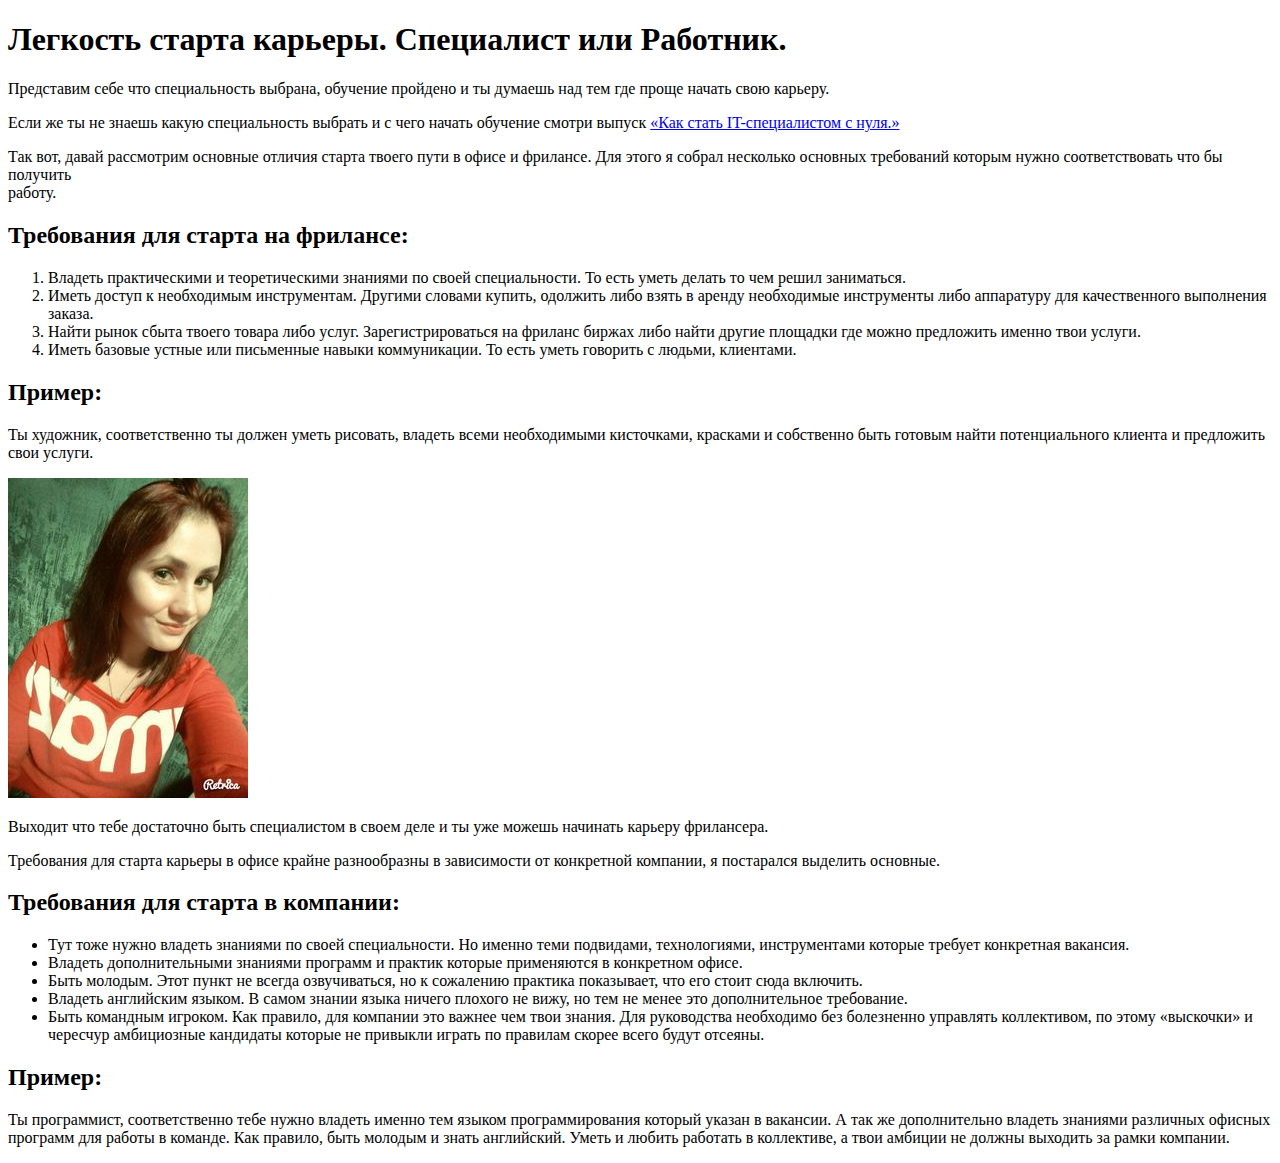
==== index.html @ cec86fad "love" ====
<!DOCTYPE html>
<html lang="en">
<head>
    <meta charset="UTF-8">
    <meta name="viewport" content="width=device-width, initial-scale=1.0">
    <title>Моя практика</title>
</head>
<body>
    <h1>Легкость старта карьеры. Специалист или Работник.</h1>
    <p>
        Представим себе что специальность выбрана, обучение пройдено и ты думаешь над тем где проще начать свою карьеру.
    </p>
<P>
    Если же ты не знаешь какую специальность выбрать и с чего начать обучение смотри выпуск <a href="https://www.youtube.com/watch?v=MFgwNOILQfQ&list=PLM6XATa8CAG4F9nAIYNS5oAiPotxwLFIr&index=6"> «Как стать IT-специалистом с нуля.»</a>
</P>
<P>
    Так вот, давай рассмотрим основные отличия старта твоего пути в офисе и фрилансе. Для этого я собрал несколько основных требований которым нужно соответствовать что бы получить <br> работу.
</P>
<h2>Требования для старта на фрилансе:</h2>
<ol>
    <li>Владеть практическими и теоретическими знаниями по своей специальности. То есть уметь делать то чем решил заниматься.</li>
    <li> Иметь доступ к необходимым инструментам. Другими словами купить, одолжить либо взять в аренду необходимые инструменты либо аппаратуру для качественного выполнения заказа.</li>
    <li>Найти рынок сбыта твоего товара либо услуг. Зарегистрироваться на фриланс биржах либо найти другие площадки где можно предложить именно твои услуги.</i>
    <li>Иметь базовые устные или письменные навыки коммуникации. То есть уметь говорить с людьми, клиентами.</li>
</ol>
<h2>Пример:</h2>
<p>Ты художник, соответственно ты должен уметь рисовать, владеть всеми необходимыми кисточками, красками и собственно быть готовым найти потенциального клиента и предложить свои услуги.</p>
<img src="img/love.jpg" alt="Класс">
<p>
    Выходит что тебе достаточно быть специалистом в своем деле и ты уже можешь начинать карьеру фрилансера.
</p>
<p>
    Требования для старта карьеры в офисе крайне разнообразны в зависимости от конкретной компании, я постарался выделить основные.
</p>
<h2>Требования для старта в компании:</h2>
<ul>
    <li>Тут тоже нужно владеть знаниями по своей специальности. Но именно теми подвидами, технологиями, инструментами которые требует конкретная вакансия.</li>
    <li>Владеть дополнительными знаниями программ и практик которые применяются в конкретном офисе.</li>
    <li>Быть молодым. Этот пункт не всегда озвучиваться, но к сожалению практика показывает, что его стоит сюда включить.</li>
    <li>Владеть английским языком. В самом знании языка ничего плохого не вижу, но тем не менее это дополнительное требование.</li>
    <li>Быть командным игроком. Как правило, для компании это важнее чем твои знания. Для руководства необходимо без болезненно управлять коллективом, по этому «выскочки» и чересчур амбициозные кандидаты которые не привыкли играть по правилам скорее всего будут отсеяны.</li>
</ul>
<h2>Пример:</h2>
<p>Ты программист, соответственно тебе нужно владеть именно тем языком программирования который указан в вакансии. А так же дополнительно владеть знаниями различных офисных программ для работы в команде. Как правило, быть молодым и знать английский.
    Уметь и любить работать в коллективе, а твои амбиции не должны выходить за рамки компании.</p>
</body>
</html>
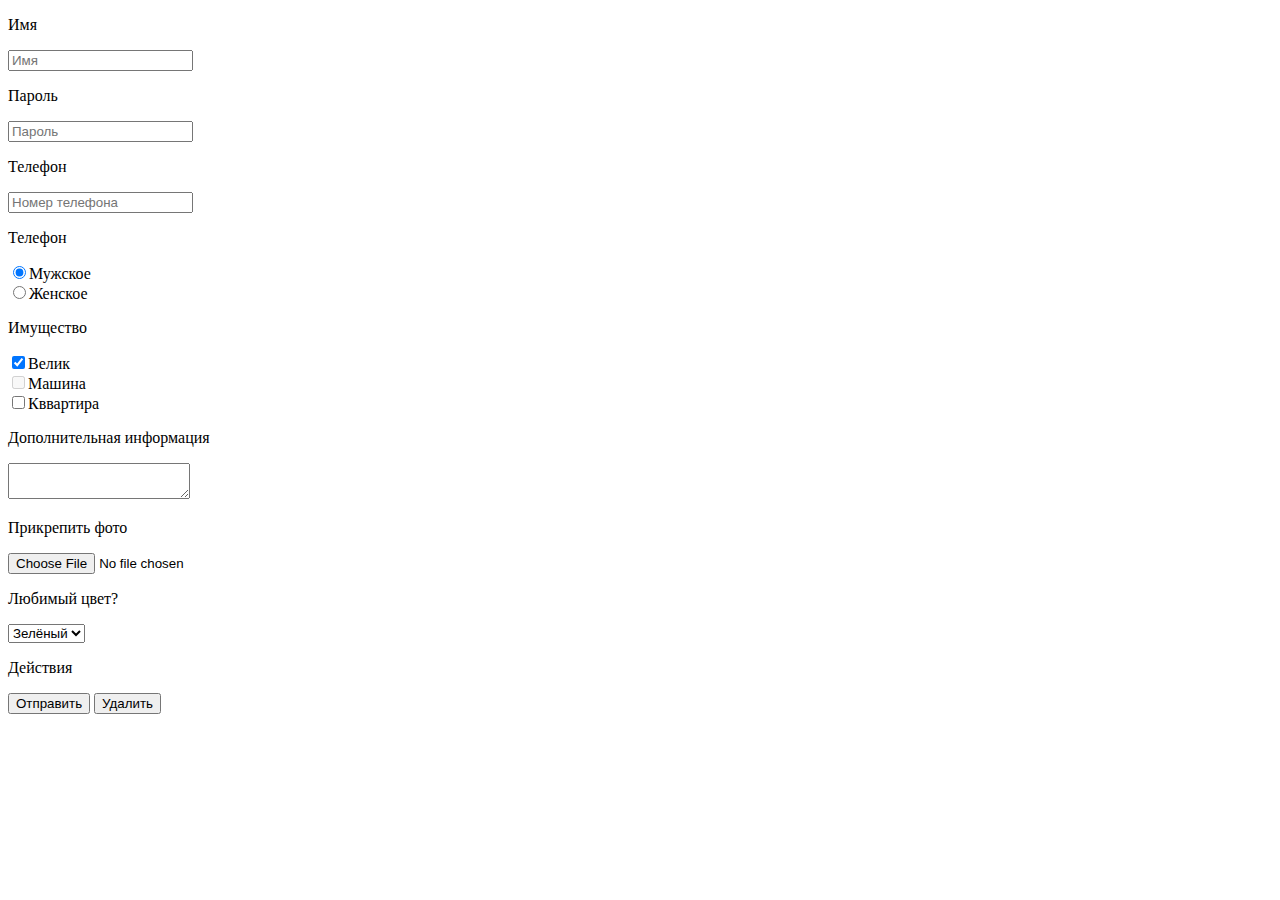
==== commit fcd13722: "Add files via upload" ====
--- a/index.html
+++ b/index.html
@@ -2,46 +2,67 @@
 <html lang="en">
 <head>
     <meta charset="UTF-8">
+    <meta http-equiv="X-UA-Compatible" content="IE=edge">
     <meta name="viewport" content="width=device-width, initial-scale=1.0">
-    <title>Моя практика</title>
+    <title>Document</title>
 </head>
 <body>
-    <h1>Легкость старта карьеры. Специалист или Работник.</h1>
-    <p>
-        Представим себе что специальность выбрана, обучение пройдено и ты думаешь над тем где проще начать свою карьеру.
-    </p>
-<P>
-    Если же ты не знаешь какую специальность выбрать и с чего начать обучение смотри выпуск <a href="https://www.youtube.com/watch?v=MFgwNOILQfQ&list=PLM6XATa8CAG4F9nAIYNS5oAiPotxwLFIr&index=6"> «Как стать IT-специалистом с нуля.»</a>
-</P>
-<P>
-    Так вот, давай рассмотрим основные отличия старта твоего пути в офисе и фрилансе. Для этого я собрал несколько основных требований которым нужно соответствовать что бы получить <br> работу.
-</P>
-<h2>Требования для старта на фрилансе:</h2>
-<ol>
-    <li>Владеть практическими и теоретическими знаниями по своей специальности. То есть уметь делать то чем решил заниматься.</li>
-    <li> Иметь доступ к необходимым инструментам. Другими словами купить, одолжить либо взять в аренду необходимые инструменты либо аппаратуру для качественного выполнения заказа.</li>
-    <li>Найти рынок сбыта твоего товара либо услуг. Зарегистрироваться на фриланс биржах либо найти другие площадки где можно предложить именно твои услуги.</i>
-    <li>Иметь базовые устные или письменные навыки коммуникации. То есть уметь говорить с людьми, клиентами.</li>
-</ol>
-<h2>Пример:</h2>
-<p>Ты художник, соответственно ты должен уметь рисовать, владеть всеми необходимыми кисточками, красками и собственно быть готовым найти потенциального клиента и предложить свои услуги.</p>
-<img src="img/love.jpg" alt="Класс">
-<p>
-    Выходит что тебе достаточно быть специалистом в своем деле и ты уже можешь начинать карьеру фрилансера.
-</p>
-<p>
-    Требования для старта карьеры в офисе крайне разнообразны в зависимости от конкретной компании, я постарался выделить основные.
-</p>
-<h2>Требования для старта в компании:</h2>
-<ul>
-    <li>Тут тоже нужно владеть знаниями по своей специальности. Но именно теми подвидами, технологиями, инструментами которые требует конкретная вакансия.</li>
-    <li>Владеть дополнительными знаниями программ и практик которые применяются в конкретном офисе.</li>
-    <li>Быть молодым. Этот пункт не всегда озвучиваться, но к сожалению практика показывает, что его стоит сюда включить.</li>
-    <li>Владеть английским языком. В самом знании языка ничего плохого не вижу, но тем не менее это дополнительное требование.</li>
-    <li>Быть командным игроком. Как правило, для компании это важнее чем твои знания. Для руководства необходимо без болезненно управлять коллективом, по этому «выскочки» и чересчур амбициозные кандидаты которые не привыкли играть по правилам скорее всего будут отсеяны.</li>
-</ul>
-<h2>Пример:</h2>
-<p>Ты программист, соответственно тебе нужно владеть именно тем языком программирования который указан в вакансии. А так же дополнительно владеть знаниями различных офисных программ для работы в команде. Как правило, быть молодым и знать английский.
-    Уметь и любить работать в коллективе, а твои амбиции не должны выходить за рамки компании.</p>
+    <form action="#" method="GET">
+        <div>
+            <p>Имя</p>
+            <input placeholder="Имя" type="text" name="username" tabindex="1"/>
+        </div>
+        <div>
+            <p>Пароль</p>
+            <input placeholder="Пароль" type="password" name="userpass" tabindex="2"/>
+        </div>
+        <div>
+            <p>Телефон</p>
+            <input placeholder="Номер телефона" type="tel" name="userphon" tabindex="3"/>
+        </div>
+        <div>
+            <p>Телефон</p>
+            <div>
+                <input tabindex="4" checked type="radio" name="gender" value="male"/>Мужское
+            </div>
+            <div>
+                <input tabindex="4" type="radio" name="gender" value="femele"/>Женское
+            </div>
+        </div>
+            <div>
+                <p>Имущество</p>
+                <div>
+                    <input tabindex="5" checked type="checkbox" name="bike" value="yes">Велик
+                </div>
+                <div>
+                    <input tabindex="6" disabled type="checkbox" name="car" value="yes">Машина
+                </div>
+                <div>
+                    <input tabindex="7"  type="checkbox" name="house" value="yes">Кввартира
+                </div>
+            </div>
+            <div>
+                <p>Дополнительная информация</p>
+                <textarea tabindex="8" name="text"></textarea>
+            </div>  
+            <div>
+                <p>Прикрепить фото</p>
+                <input tabindex="9" type="file" name="userfoto">
+            </div>
+            <div>
+                <p>Любимый цвет?</p>
+                <select tabindex="10" name="clor">
+                    <option value="red">Красный</option>
+                    <option selected value="green">Зелёный</option>
+                    <option value="yellow">Жолтый</option>
+                </select>
+            </div>
+            <div>
+                <p>Действия</p>
+               <button tabindex="11" type="submit">Отправить</button>
+               <button tabindex="12" type="reset">Удалить</button>                    
+            </div>
+        
+    </form>
 </body>
 </html>